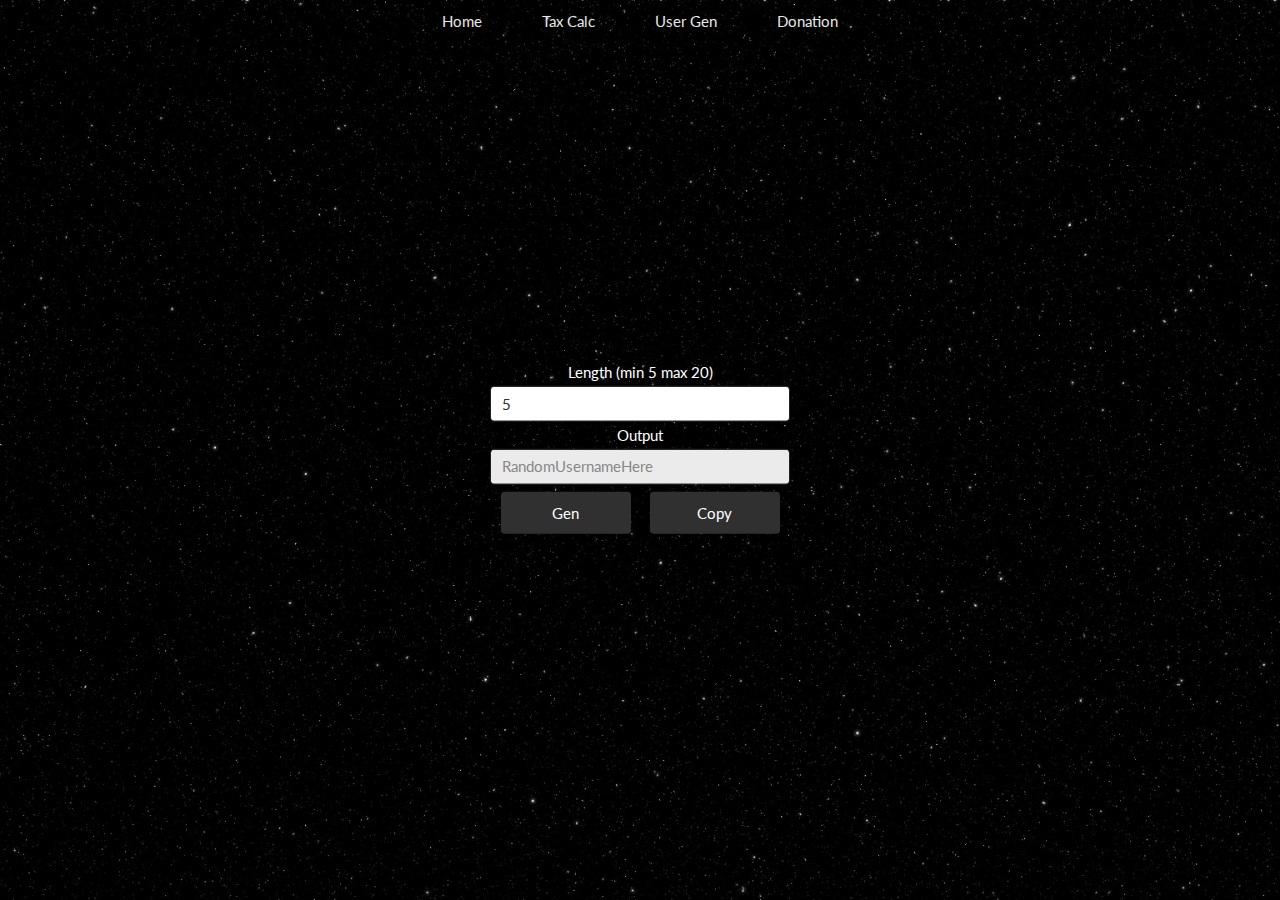
==== gen/index.html @ 3c127cb0 "rp" ====
<!DOCTYPE html>
<html lang="en">

<head>
    <meta charset="UTF-8">
    <title>Username Generator - RblxParty</title>
    <meta name="viewport" content="width=device-width, initial-scale=1.0">
    <meta name="title" content="Roblox Username Generator">
    <meta name="description" content="Roblox Username Generator - Rare Username Generator">

    <meta name="keywords" content="user, 5 letters, 5 char, robux, roblox free robux, username generator, roblox limited, roblox hack, cheat, synapse x, pls donate">
    <meta http-equiv="Content-Type" content="text/html; charset=utf-8">
    <meta name="language" content="Brazilian">
    <meta name="author" content="haz3mn">
    <link rel="icon" href="assets/logo.png" type="image/jpg">

    <link rel="stylesheet" href="assets/bootstrap.css">
    <link rel="stylesheet" href="https://unicons.iconscout.com/release/v4.0.0/css/line.css">
    <link rel="stylesheet" href="assets/styles.css">
</head>
</head>
<body>

<div class="bgimg-1">

<div>
  <ul class="nav justify-content-center">
  <li class="nav-item">
    <a class="nav-link link-light active" href="https://rblx.party">Home</a>
  </li>
  <li class="nav-item">
    <a class="nav-link link-light" href="https://rblx.party/tax">Tax Calc</a>
  </li>
  <li class="nav-item active">
    <a class="nav-link link-light" href="">User Gen</a>
  </li>
  <li class="nav-item">
    <a class="nav-link link-light" href="https://www.roblox.com/games/10042888974" target="_blank">Donation</a>
  </li>
  </ul>
</div>

<div class="container-md">
  <div class="caption">
    <form class="d-block justify-content-center align-items-center" style="width:300px">
  <div class="form-group">
    <a class="text-white text-decoration-none">Length (min 5 max 20)</a>
    <input type="text" class="form-control" id="le" placeholder="5" value="5" min="5" max="20">
  </div>
  <div class="form-group">
    <a class="text-white text-decoration-none">Output</a>
    <input type="text" class="form-control" id="ru" placeholder="RandomUsernameHere" readonly>
  </div>
  <div>
    <button type="button" onclick="randomString()" class="p-2 m-2 bg-dark text-white rounded-2 border-0" style="width:130px">Gen</button>
    <button type="button" onclick="copyText()" class="p-2 m-2 bg-dark text-white rounded-2 border-0" style="width:130px">Copy</button>
</div>
    </form>
  </div>
</div>

</div>
<script>  
function randomString() {  
  var len = document.querySelector("#le");
            //define a variable consisting alphabets in small and capital letter  
    var characters = "_abcdefghijklmnopqrstuvwxyz0123456789";  
              
            //specify the length for the new string  
    var lenString = len.value;  
    var randomstring = '';  
  
            //loop to select a new character in each iteration  
    for (var i=0; i<lenString; i++) {  
        var rnum = Math.floor(Math.random() * characters.length);  
        randomstring += characters.substring(rnum, rnum+1);  
    }  
  
             //display the generated string   
    document.getElementById("ru").value = randomstring;  
}  
</script>

<script>
    function copyText() {
        var inva = document.getElementById("ru");
        inva.select(); 
        inva.setSelectionRange(0, 99999);
        navigator.clipboard.writeText(inva.value);
    }
</script>

</html>
---- gen/assets/styles.css ----
body, html {
  height: 100%;
  margin: 0;
  font: 400 15px/1.8 "Lato", sans-serif;
  color: #777;
}
.bgimg-1, .bgimg-2, .bgimg-3 {
  position: relative;
  opacity: 1;
  background-position: center;
  background-repeat: no-repeat;
  background-size: cover;
}
.bgimg-1 {
  background-image: url("bg.jpg");
  height: 100%;
}
.caption {
  text-align: center;
  position: absolute;
  left: 50%;
  top: 50%;
  -webkit-transform: translate(-50%, -50%);
  transform: translate(-50%, -50%);
  padding: 10px;
}

.caption span.border {
  background-color: #0d0d0d;
  color: #fff;
  padding: 18px;
  font-size: 25px;
  letter-spacing: 0px;
  font: 20px "Poppins", sans-serif;
}
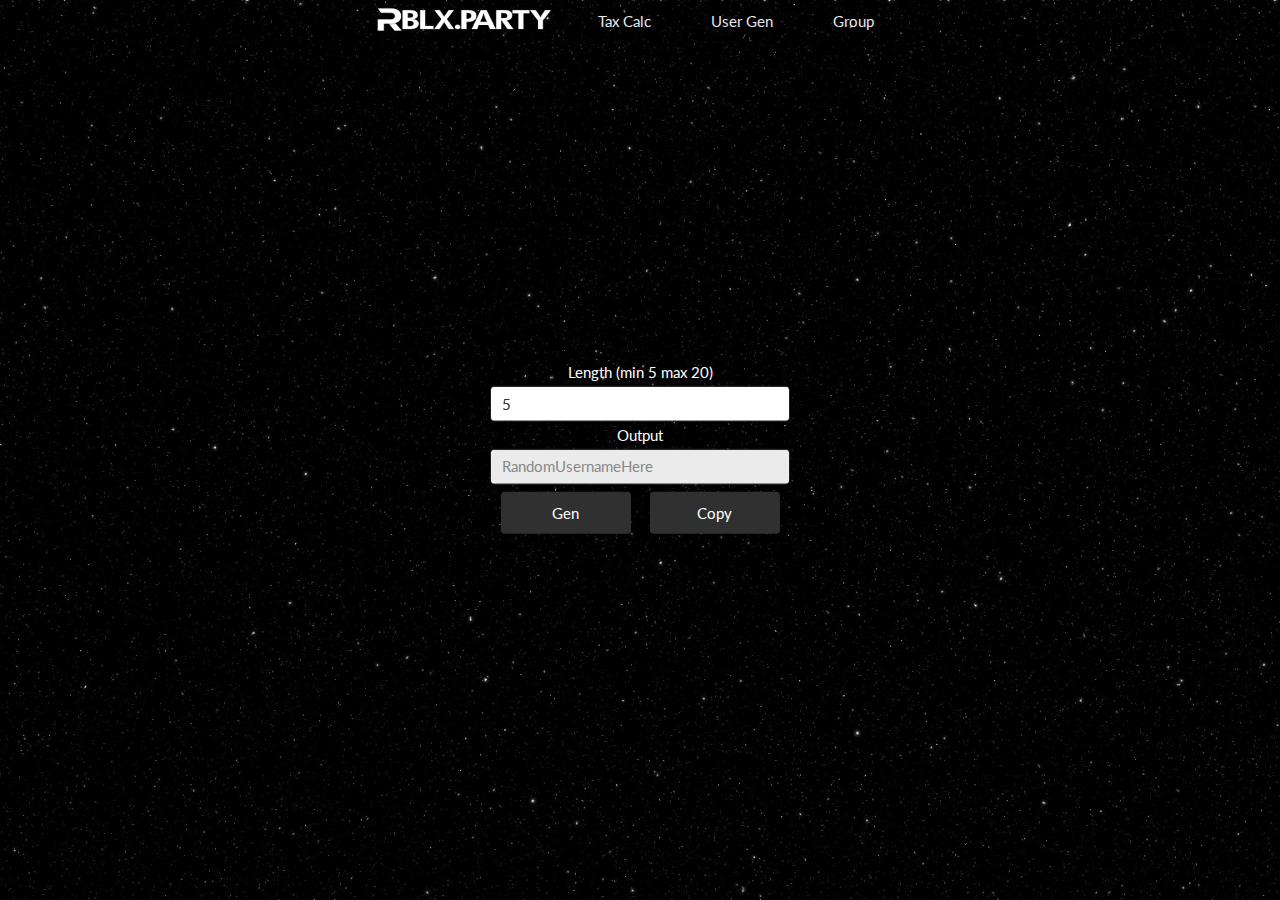
==== commit 34dcb267: "rp" ====
--- a/gen/index.html
+++ b/gen/index.html
@@ -26,7 +26,9 @@
 <div>
   <ul class="nav justify-content-center">
   <li class="nav-item">
-    <a class="nav-link link-light active" href="https://rblx.party">Home</a>
+    <a class="navbar-brand" href="https://rblx.party">
+    <img src="assets/home.png" height="25" alt="">
+    </a>
   </li>
   <li class="nav-item">
     <a class="nav-link link-light" href="https://rblx.party/tax">Tax Calc</a>
@@ -35,7 +37,7 @@
     <a class="nav-link link-light" href="">User Gen</a>
   </li>
   <li class="nav-item">
-    <a class="nav-link link-light" href="https://www.roblox.com/games/10042888974" target="_blank">Donation</a>
+    <a class="nav-link link-light" href="https://www.roblox.com/groups/17047658" target="_blank">Group</a>
   </li>
   </ul>
 </div>
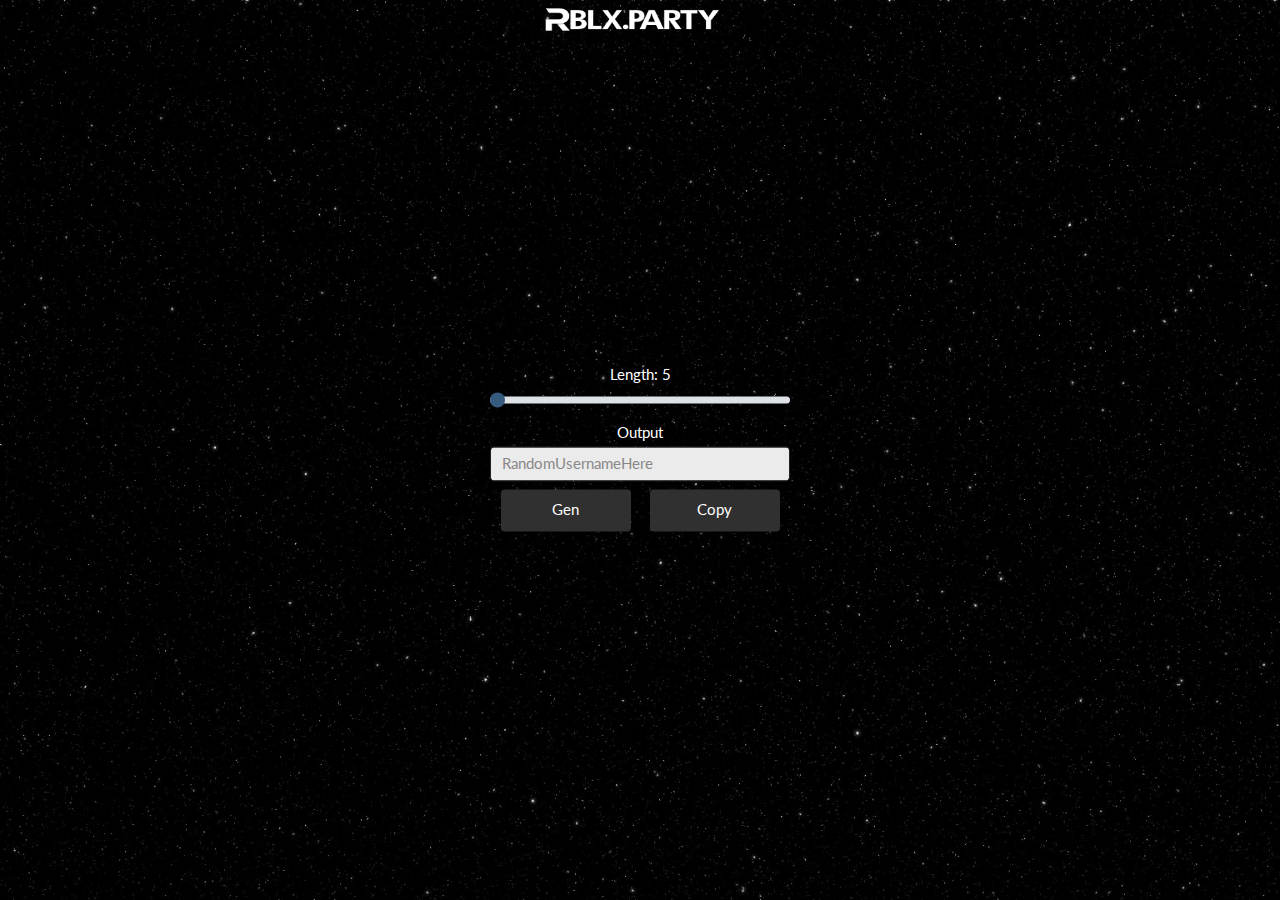
==== commit e5e1c59d: "s" ====
--- a/gen/index.html
+++ b/gen/index.html
@@ -30,15 +30,6 @@
     <img src="assets/home.png" height="25" alt="">
     </a>
   </li>
-  <li class="nav-item">
-    <a class="nav-link link-light" href="https://rblx.party/tax">Tax Calc</a>
-  </li>
-  <li class="nav-item active">
-    <a class="nav-link link-light" href="">User Gen</a>
-  </li>
-  <li class="nav-item">
-    <a class="nav-link link-light" href="https://www.roblox.com/groups/17047658" target="_blank">Group</a>
-  </li>
   </ul>
 </div>
 
@@ -46,8 +37,8 @@
   <div class="caption">
     <form class="d-block justify-content-center align-items-center" style="width:300px">
   <div class="form-group">
-    <a class="text-white text-decoration-none">Length (min 5 max 20)</a>
-    <input type="text" class="form-control" id="le" placeholder="5" value="5" min="5" max="20">
+    <a id="sl" class="text-white text-decoration-none">Length (min 5 max 20)</a>
+    <input type="range" class="form-range" value="5" min="5" max="20" id="la">
   </div>
   <div class="form-group">
     <a class="text-white text-decoration-none">Output</a>
@@ -62,9 +53,20 @@
 </div>
 
 </div>
+
+<script>
+var slider = document.getElementById("la");
+var output = document.getElementById("sl");
+output.innerHTML = "Length: " + slider.value;
+
+slider.oninput = function() {
+  output.innerHTML = "Length: " + this.value;
+}
+</script>
+
 <script>  
 function randomString() {  
-  var len = document.querySelector("#le");
+  var len = document.querySelector("#la");
             //define a variable consisting alphabets in small and capital letter  
     var characters = "_abcdefghijklmnopqrstuvwxyz0123456789";  
               
